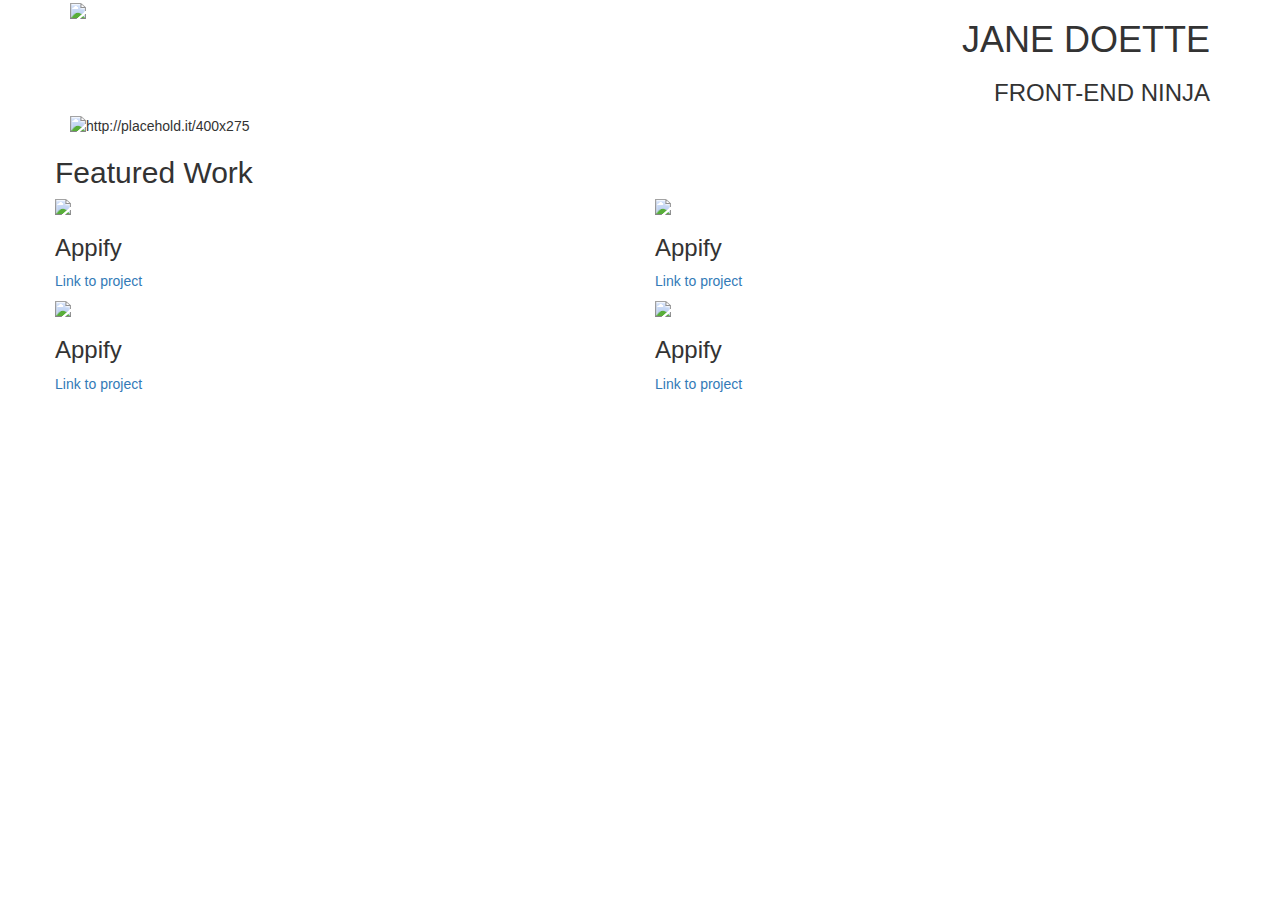
==== bootstrap/bootstrap-prestructure2.html @ 106d948c "firt bootstrap commit" ====
<!DOCTYPE html>
<html>
  <head>
    <link rel="stylesheet" href="css/bootstrap.min.css">
  </head>
  <body>
  <div class="container">

    <div class=row>
      <div class=col-md-6><img src="http://placehold.it/100x100"></div>
      <div class="col-md-6 text-uppercase text-right">
        <h1>Jane Doette</h1>
        <h3>Front-end Ninja</h3>
      </div>
    </div>

    <div class=row>
      <div class=col-md-12>
      <img class="img-responsive" src="http://placehold.it/1140x350" alt="http://placehold.it/400x275">
    </div>

    <div class=row>
      <div class=col-md-12>
        <h2>Featured Work</h2>
      </div>
    </div>

    <div class=row>
      <div class=col-md-6>
        <img class="img-responsive" src="http://placehold.it/555x300">
        <h3>Appify</h3>
        <p><a href="http://github.com">Link to project</a></p>
      </div>
      <div class=col-md-6>
        <img class="img-responsive" src="http://placehold.it/555x300">
        <h3>Appify</h3>
        <p><a href="http://github.com">Link to project</a></p>
      </div>
    </div>

    <div class=row>
      <div class=col-md-6>
        <img class="img-responsive" src="http://placehold.it/555x300">
        <h3>Appify</h3>
        <p><a href="http://github.com">Link to project</a></p>
      </div>
      <div class=col-md-6>
        <img class="img-responsive" src="http://placehold.it/555x300">
        <h3>Appify</h3>
        <p><a href="http://github.com">Link to project</a></p>
      </div>
    </div>
</div>
  </body>
</html>
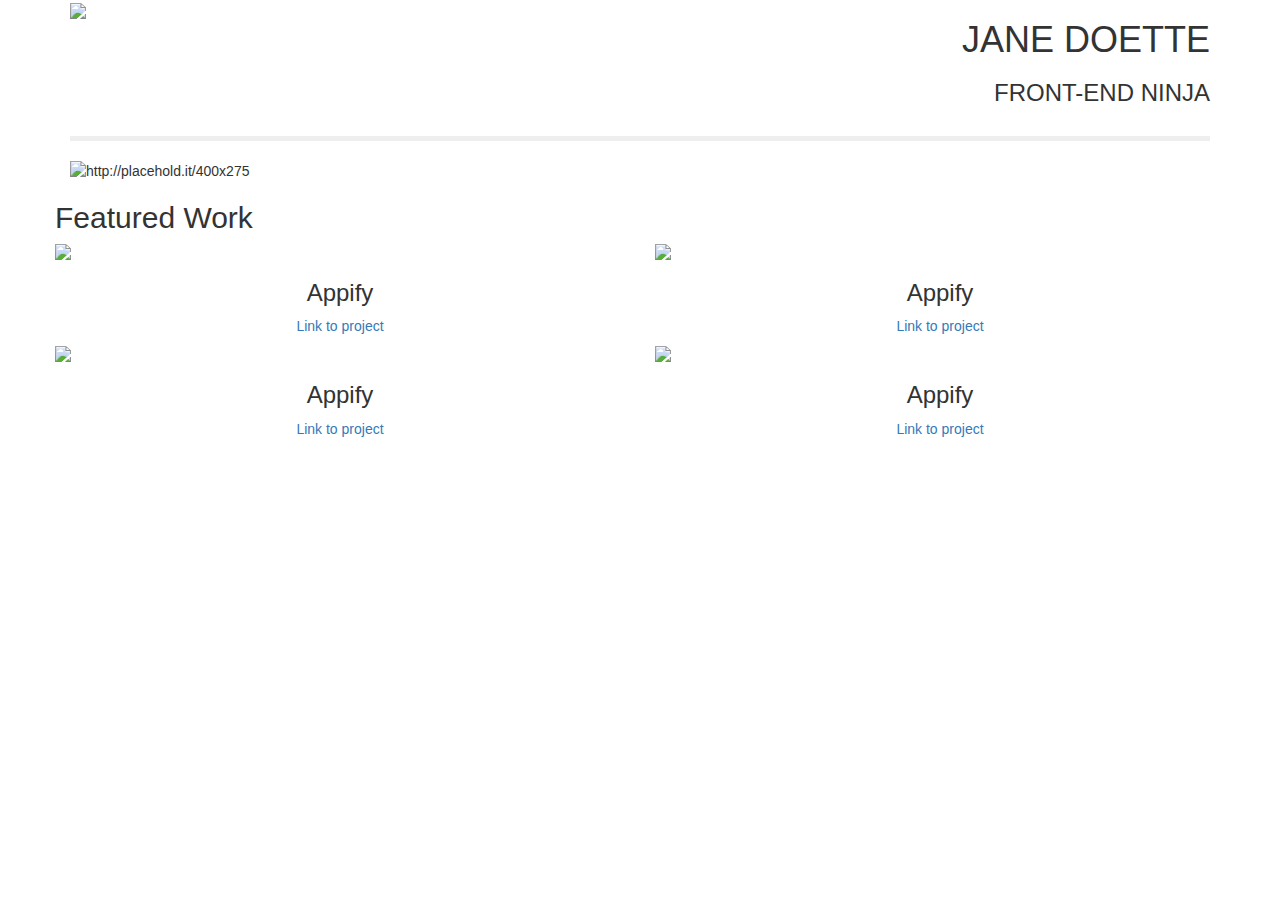
==== commit ff815e29: "completed course" ====
--- a/bootstrap/bootstrap-prestructure2.html
+++ b/bootstrap/bootstrap-prestructure2.html
@@ -1,9 +1,16 @@
 <!DOCTYPE html>
 <html>
   <head>
-    <link rel="stylesheet" href="css/bootstrap.min.css">
+    <title>My Bootstrap Example</title>
+    <meta charset="utf-8">
+    <link rel="stylesheet"
+          href="css/bootstrap.min.css">
+    <script src="js/jquery-2.2.3.min.js"></script>
+    <script src="js/bootstrap.min.js"></script>
+    <link rel="stylesheet" href="css/style.css">
   </head>
   <body>
+
   <div class="container">
 
     <div class=row>
@@ -12,6 +19,9 @@
         <h1>Jane Doette</h1>
         <h3>Front-end Ninja</h3>
       </div>
+    </div>
+    <div>
+      <hr>
     </div>
 
     <div class=row>
@@ -25,31 +35,122 @@
       </div>
     </div>
 
-    <div class=row>
+    <div class="row text-center">
       <div class=col-md-6>
-        <img class="img-responsive" src="http://placehold.it/555x300">
+        <img class="img-responsive"
+             src="http://placehold.it/555x300"
+             data-toggle="modal"
+             data-target="#modalProj1">
         <h3>Appify</h3>
         <p><a href="http://github.com">Link to project</a></p>
       </div>
       <div class=col-md-6>
-        <img class="img-responsive" src="http://placehold.it/555x300">
+        <img class="img-responsive"
+             src="http://placehold.it/555x300"
+             data-toggle="modal"
+             data-target="#modalProj2">
         <h3>Appify</h3>
         <p><a href="http://github.com">Link to project</a></p>
       </div>
     </div>
 
-    <div class=row>
+    <div class="row text-center">
       <div class=col-md-6>
-        <img class="img-responsive" src="http://placehold.it/555x300">
+        <img class="img-responsive"
+             src="http://placehold.it/555x300"
+             data-toggle="modal"
+             data-target="#modalProj3">
         <h3>Appify</h3>
         <p><a href="http://github.com">Link to project</a></p>
       </div>
       <div class=col-md-6>
-        <img class="img-responsive" src="http://placehold.it/555x300">
+        <img class="img-responsive"
+             src="http://placehold.it/555x300"
+             data-toggle="modal"
+             data-target="#modalProj4">
         <h3>Appify</h3>
         <p><a href="http://github.com">Link to project</a></p>
       </div>
     </div>
 </div>
+
+<!-- Button trigger modal
+<button type="button" class="btn btn-primary btn-lg" data-toggle="modal" data-target="#myModal">
+  Launch demo modal
+</button>
+-->
+
+<!-- Modal proj1 -->
+<div class="modal fade" id="modalProj1" tabindex="-1" role="dialog" aria-labelledby="myModalLabel">
+  <div class="modal-dialog" role="document">
+    <div class="modal-content">
+      <div class="modal-header">
+        <button type="button" class="close" data-dismiss="modal">&times;</button>
+        <h4 class="modal-title" id="myModalLabel1">Modal Project 1</h4>
+      </div>
+      <div class="modal-body">
+        This is my first project. I would like to put stuff here. However, I have nothing to say at this time. Please pretent to read stuff then feel free to close the modal... Thanks.
+      </div>
+      <div class="modal-footer">
+        <button type="button" class="btn btn-default" data-dismiss="modal">Close</button>
+      </div>
+    </div>
+  </div>
+</div>
+
+<!-- Modal proj2 -->
+<div class="modal fade" id="modalProj2" tabindex="-1" role="dialog" aria-labelledby="myModalLabel">
+  <div class="modal-dialog" role="document">
+    <div class="modal-content">
+      <div class="modal-header">
+        <button type="button" class="close" data-dismiss="modal">&times;</button>
+        <h4 class="modal-title" id="myModalLabel2">Modal Project 2</h4>
+      </div>
+      <div class="modal-body">
+        This is my second project. I would like to put stuff here. However, I have nothing to say at this time. Please pretent to read stuff then feel free to close the modal... Thanks.
+      </div>
+      <div class="modal-footer">
+        <button type="button" class="btn btn-default" data-dismiss="modal">Close</button>
+      </div>
+    </div>
+  </div>
+</div>
+
+<!-- Modal proj3 -->
+<div class="modal fade" id="modalProj3" tabindex="-1" role="dialog" aria-labelledby="myModalLabel">
+  <div class="modal-dialog" role="document">
+    <div class="modal-content">
+      <div class="modal-header">
+        <button type="button" class="close" data-dismiss="modal">&times;</button>
+        <h4 class="modal-title" id="myModalLabel3">Modal Project 3</h4>
+      </div>
+      <div class="modal-body">
+        This is my third project. I would like to put stuff here. However, I have nothing to say at this time. Please pretent to read stuff then feel free to close the modal... Thanks.
+      </div>
+      <div class="modal-footer">
+        <button type="button" class="btn btn-default" data-dismiss="modal">Close</button>
+      </div>
+    </div>
+  </div>
+</div>
+
+<!-- Modal proj4 -->
+<div class="modal fade" id="modalProj4" tabindex="-1" role="dialog" aria-labelledby="myModalLabel">
+  <div class="modal-dialog" role="document">
+    <div class="modal-content">
+      <div class="modal-header">
+        <button type="button" class="close" data-dismiss="modal">&times;</button>
+        <h4 class="modal-title" id="myModalLabel4">Modal Project 4</h4>
+      </div>
+      <div class="modal-body">
+        This is my forth project. I would like to put stuff here. However, I have nothing to say at this time. Please pretent to read stuff then feel free to close the modal... Thanks.
+      </div>
+      <div class="modal-footer">
+        <button type="button" class="btn btn-default" data-dismiss="modal">Close</button>
+      </div>
+    </div>
+  </div>
+</div>
+
   </body>
 </html>--- a/bootstrap/css/style.css
+++ b/bootstrap/css/style.css
@@ -0,0 +1,6 @@
+.text-center {
+    text-align: center;
+}
+hr {
+    border-width: 5px;
+}